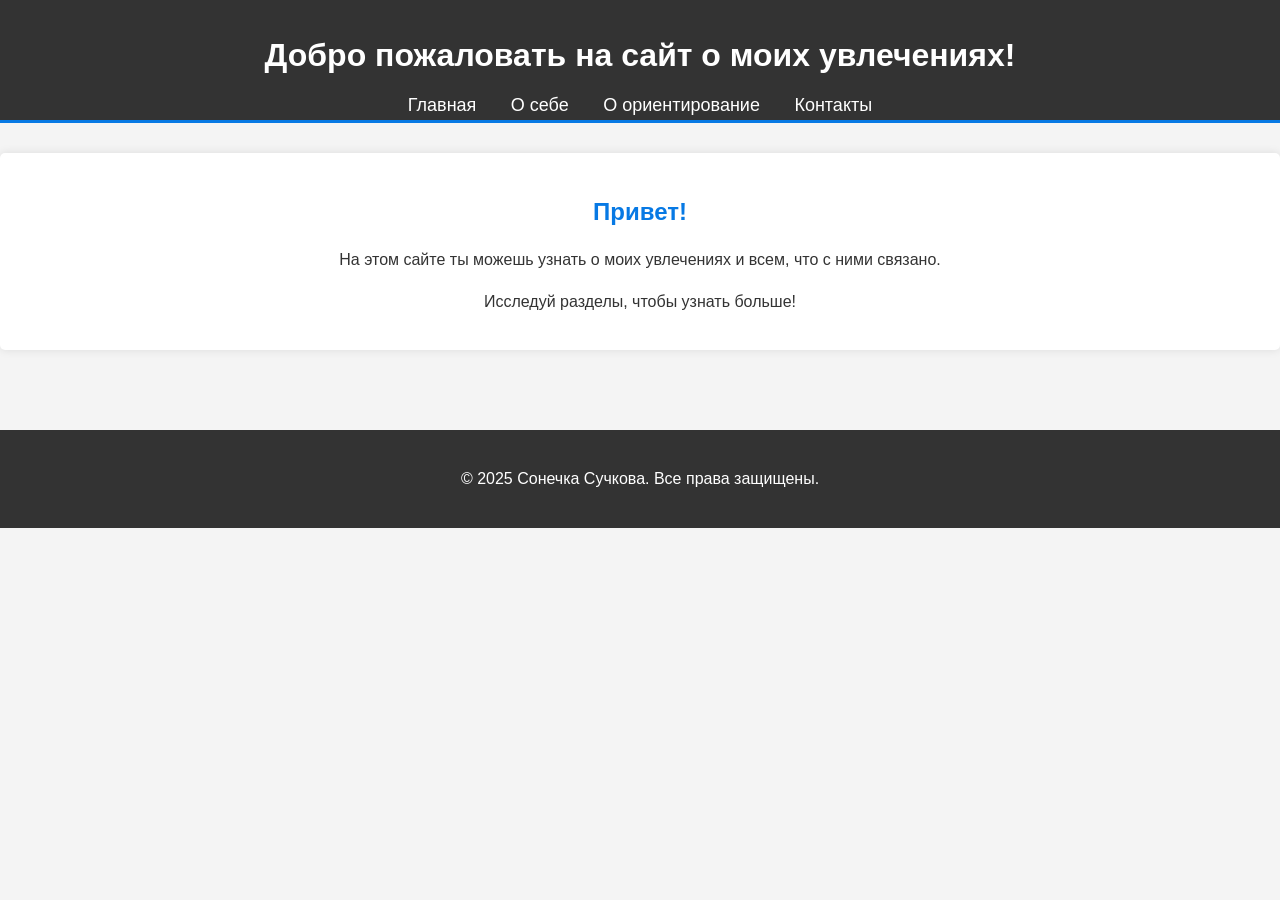
==== index.html @ 627a8fbf "first commit" ====
<!DOCTYPE html>
<html lang="ru">
<head>
    <meta charset="UTF-8">
    <meta name="viewport" content="width=device-width, initial-scale=1.0">
    <title>Мои Увлечения</title>
    <link rel="stylesheet" href="css/style.css">
</head>
<body>
    <header>
        <h1>Добро пожаловать на сайт о моих увлечениях!</h1>
        <nav>
            <ul>
                <li><a href="index.html">Главная</a></li>
                <li><a href="about.html">О себе</a></li>
                <li><a href="services.html">О ориентирование</a></li>
                <li><a href="contact.html">Контакты</a></li>
            </ul>
        </nav>
    </header>

    <main>
        <section>
            <h2>Привет!</h2>
            <p>На этом сайте ты можешь узнать о моих увлечениях и всем, что с ними связано.</p>
            <p>Исследуй разделы, чтобы узнать больше!</p>
        </section>
    </main>

    <footer>
        <p>&copy; 2025 Сонечка Сучкова. Все права защищены.</p>
    </footer>
</body>
</html>
---- css/style.css ----
/* Общие стили */
body {
    font-family: sans-serif;
    margin: 0;
    padding: 0;
    line-height: 1.6;
    color: #333;
    background-color: #f4f4f4;
}

.container {
    width: 80%;
    margin: auto;
    overflow: hidden;
}

/* Шапка */
header {
    background: #333;
    color: #fff;
    padding-top: 30px;
    min-height: 70px;
    border-bottom: #0779e4 3px solid;
}

header h1 {
    text-align: center;
    margin: 0;
    padding-bottom: 10px;
}

header nav ul {
    padding: 0;
    margin: 0;
    list-style: none;
    text-align: center;
}

header nav ul li {
    display: inline;
    margin: 0 15px;
}

header nav ul li a {
    color: #fff;
    text-decoration: none;
    font-size: 18px;
}

/* Основное содержимое */
main {
    padding: 30px 0;
    text-align: center; /* Центрируем содержимое секций */
}

main section {
    background: #fff;
    padding: 20px;
    margin-bottom: 20px;
    border-radius: 5px;
    box-shadow: 0 0 10px rgba(0, 0, 0, 0.1);
}

main section h2 {
    color: #0779e4;
    margin-bottom: 15px;
}

main section ul {
    list-style: none;
    padding: 0;
}

main section ul li {
    margin-bottom: 10px;
}

/* Ссылки */
a {
    color: #0779e4;
    text-decoration: none;
}

a:hover {
    text-decoration: underline;
}

/* Подвал */
footer {
    background: #333;
    color: #fff;
    text-align: center;
    padding: 20px 0;
    margin-top: 30px;
}

/* Адаптивность */
@media (max-width: 768px) {
    header h1 {
        font-size: 24px;
    }
    header nav ul li {
        display: block;
        margin: 10px 0;
    }
    .container {
        width: 95%;
    }
}
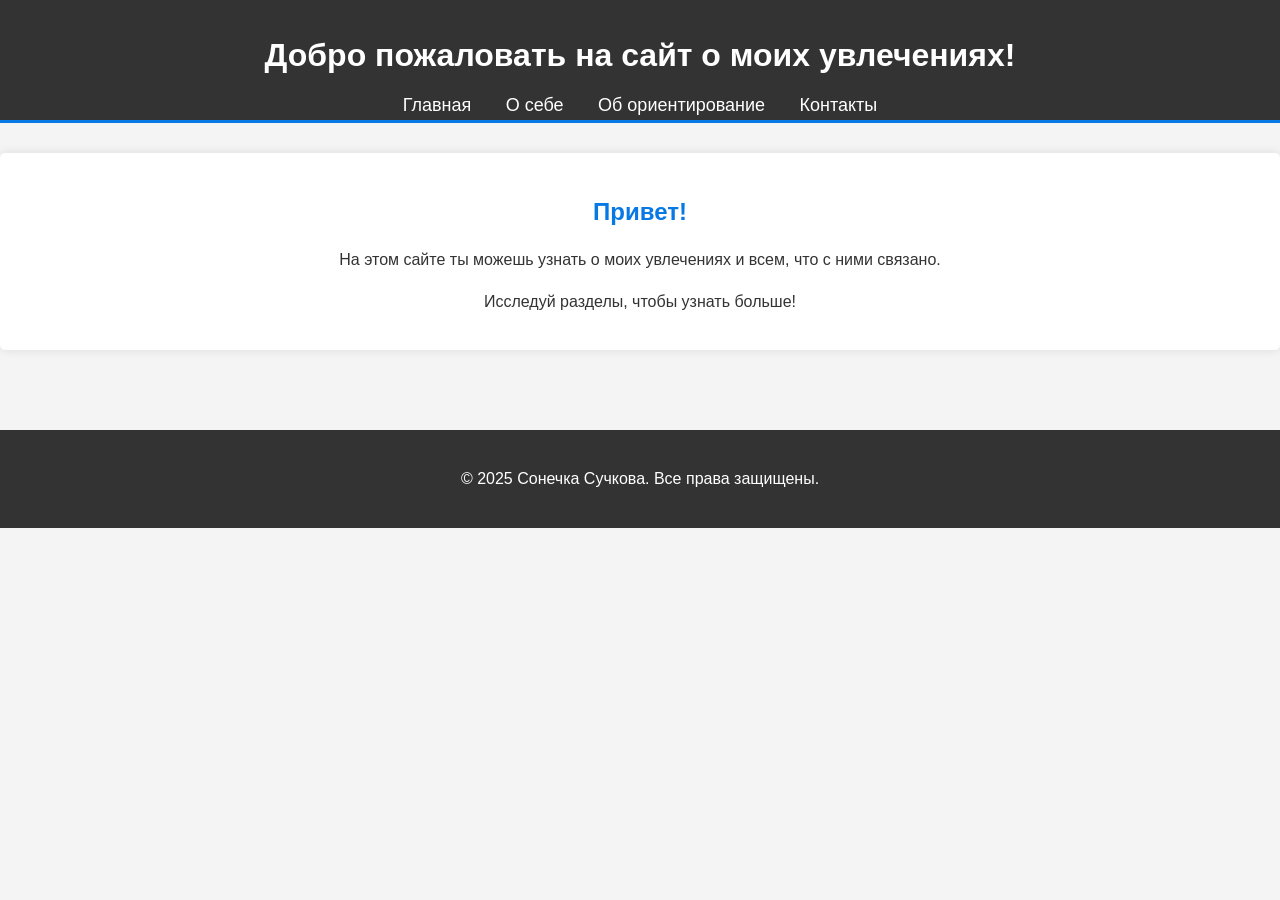
==== commit 7260a48c: "fix: исправлена ошибка" ====
--- a/index.html
+++ b/index.html
@@ -13,7 +13,7 @@
             <ul>
                 <li><a href="index.html">Главная</a></li>
                 <li><a href="about.html">О себе</a></li>
-                <li><a href="services.html">О ориентирование</a></li>
+                <li><a href="services.html">Об ориентирование</a></li>
                 <li><a href="contact.html">Контакты</a></li>
             </ul>
         </nav>
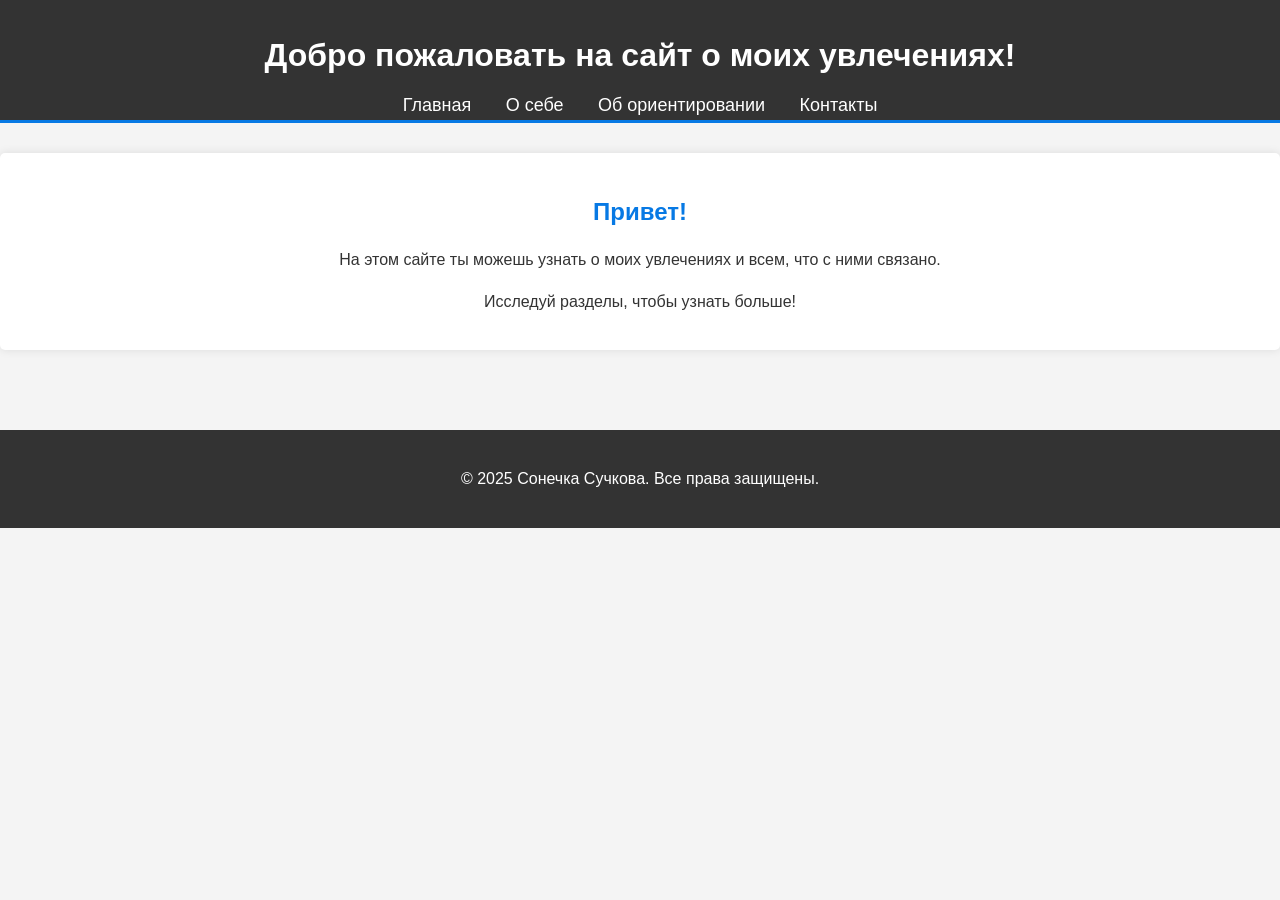
==== commit d17a0aa5: "Fix: исправлена вторая ошибка" ====
--- a/index.html
+++ b/index.html
@@ -13,7 +13,7 @@
             <ul>
                 <li><a href="index.html">Главная</a></li>
                 <li><a href="about.html">О себе</a></li>
-                <li><a href="services.html">Об ориентирование</a></li>
+                <li><a href="services.html">Об ориентировании</a></li>
                 <li><a href="contact.html">Контакты</a></li>
             </ul>
         </nav>
